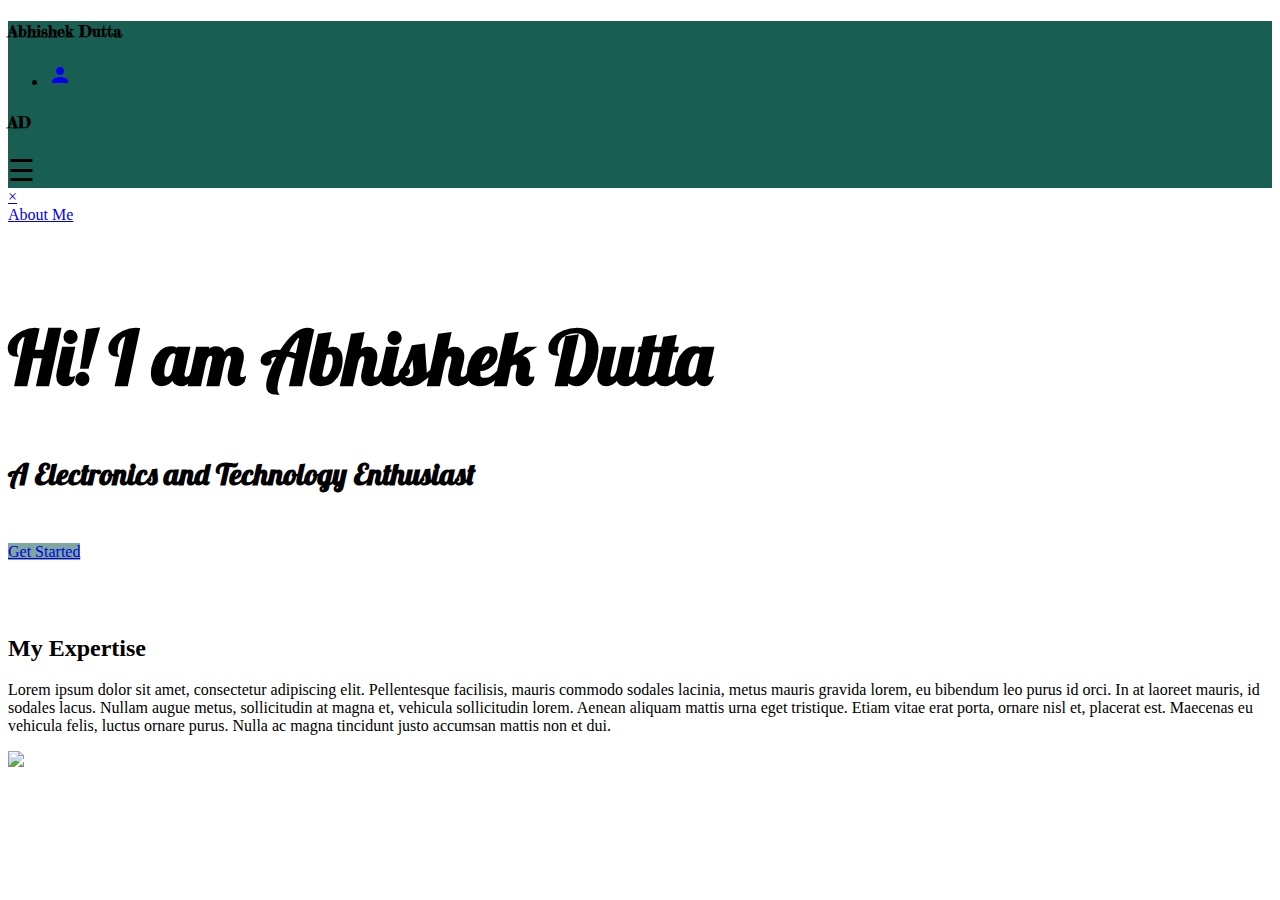
==== index.html @ 231fe585 "Rename Home.html to index.html" ====
<!DOCTYPE html>
<html>
  <head>
    <link rel="icon" href="./img/favicon.ico">
    <meta name="viewport" content="width=device-width, initial-scale=1.0, maximum-scale=1.0">
    <meta charset="utf-8">
    <!-- For JavaScript CDN -->
    <script type="text/javascript" src="https://code.jquery.com/jquery-2.1.1.min.js"></script>
    <script type="text/javascript" src="https://cdnjs.cloudflare.com/ajax/libs/jquery/2.1.3/jquery.min.js"></script>
    <script type="text/javascript" src="https://ajax.googleapis.com/ajax/libs/jquery/3.2.1/jquery.min.js"></script>
    <!-- For CSS CDN -->
    <link href='https://fonts.googleapis.com/css?family=Roboto:400,700' rel='stylesheet'>
    <link href="https://fonts.googleapis.com/css?family=Fredericka+the+Great" rel="stylesheet">
    <link href="https://fonts.googleapis.com/css?family=Lobster" rel="stylesheet">
    <link href="https://fonts.googleapis.com/icon?family=Material+Icons" rel="stylesheet">
    <!-- For CSS local -->
    <link rel="stylesheet" href="./css/materialize.min.css" type="text/css">
    <link rel="stylesheet" href="./css/materialize.css" type="text/css">
    <link rel="stylesheet" href="./css/custom.css" type="text/css">
    <!-- For JavaScript local -->
    <script src="./js/materialize.js"></script>
    <script src="./js/materialize.min.js"></script>
    <script src="./js/custom.js"></script>
    <!-- Title -->
    <title>Abhishek Dutta | Home</title>
  </head>
  <body>
    <header class="navbar-fixed">
      <nav class="z-depth-0" style="background:rgba(0,77,64,0.9);">
          <div class="nav-wrapper">
            <div class="container">
              <h4 class="white-text text-darken-4 brand-logo hide-on-med-and-down" style="font-family: 'Fredericka the Great', cursive;">Abhishek Dutta</h4>
              <ul id="nav-mobile" class="right hide-on-med-and-down table-of-content">
                <li><a class="tooltipped" data-position="bottom" data-tooltip="About Me" href="#introduction"><i class="material-icons">person</i></a></li>
              </ul>
            </div>
            <h4 class="white-text text-darken-4 brand-logo center hide-on-large-only" style="font-family: 'Fredericka the Great', cursive;">AD</h4>
            <div class="container">
              <span class="hide-on-large-only" style="font-size:30px;cursor:pointer" onclick="openNav()">&#9776;</span>
            </div>

          </div>
      </nav>
      <!-- SideNav for Mobile -->
      <div id="myNav" class="overlay">
      <!-- Button to close the overlay navigation -->
            <a href="javascript:void(0)" class="closebtn" onclick="closeNav()">&times;</a>
            <!-- Overlay content -->
            <div class="overlay-content">
              <a href="#introduction" onclick="closeNav()">About Me</a>
            </div>
      </div>
    </header>
    <!-- Main Data Section START -->
    <!-- Introduction Section START -->
    <div id="introduction" class="parallax-container scrollspy">
      <div class="section no-pad-bot">
        <div class="container">
          <br><br>
          <h1 class="header center white-text text-lighten-2" style="font-family: 'Lobster', cursive;font-size:75px">Hi! I am Abhishek Dutta</h1>
          <div class="row center">
            <h5 class="header col s12 light white-text" style="font-family: 'Lobster', cursive;font-size:30px">A Electronics and Technology Enthusiast</h5>
          </div>
          <div class="row center">
            <a href="#!" id="download-button" class="btn-large white-text" style="background:rgba(0,77,64,0.5);">Get Started</a>
          </div>
          <br><br>
        </div>
      </div>
      <div class="parallax"><img src="./img/Eclipse.gif" alt="Unsplashed background img 1" style="display: block; transform: translate3d(-50%, 241px, 0px);opacity:0.3"></div>
    </div>
    <!-- Introduction Section END -->
    <!-- My Expertise Section START -->
    <div id="specialization" class="section grey lighten-2">
      <div class="row container">
        <h2 class="header">My Expertise</h2>
        <p class="grey-text text-darken-3 lighten-3">Lorem ipsum dolor sit amet, consectetur adipiscing elit. Pellentesque facilisis, mauris commodo sodales lacinia, metus mauris gravida lorem, eu bibendum leo purus id orci. In at laoreet mauris, id sodales lacus. Nullam augue metus, sollicitudin at magna et, vehicula sollicitudin lorem. Aenean aliquam mattis urna eget tristique. Etiam vitae erat porta, ornare nisl et, placerat est. Maecenas eu vehicula felis, luctus ornare purus. Nulla ac magna tincidunt justo accumsan mattis non et dui.</p>
      </div>
    </div>
    <div class="parallax-container">
      <div class="parallax"><img src="./img/WallOfFame.jpg"></div>
    </div>
    <!-- My Expertise Section END -->
    <!-- Main Data Section END -->
  </body>
</html>
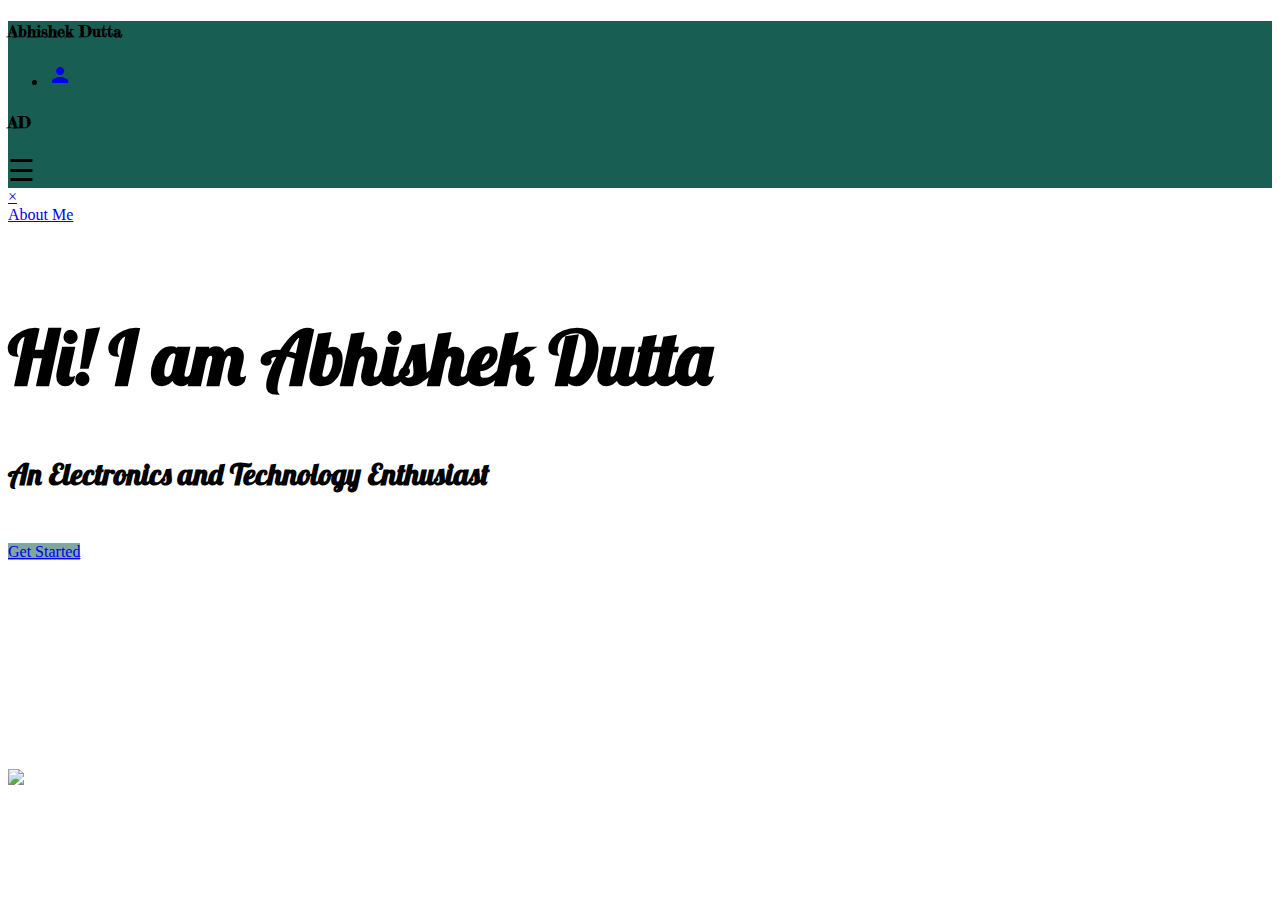
==== commit d7bead59: "new UX elements" ====
--- a/index.html
+++ b/index.html
@@ -6,8 +6,6 @@
     <meta charset="utf-8">
     <!-- For JavaScript CDN -->
     <script type="text/javascript" src="https://code.jquery.com/jquery-2.1.1.min.js"></script>
-    <script type="text/javascript" src="https://cdnjs.cloudflare.com/ajax/libs/jquery/2.1.3/jquery.min.js"></script>
-    <script type="text/javascript" src="https://ajax.googleapis.com/ajax/libs/jquery/3.2.1/jquery.min.js"></script>
     <!-- For CSS CDN -->
     <link href='https://fonts.googleapis.com/css?family=Roboto:400,700' rel='stylesheet'>
     <link href="https://fonts.googleapis.com/css?family=Fredericka+the+Great" rel="stylesheet">
@@ -15,12 +13,22 @@
     <link href="https://fonts.googleapis.com/icon?family=Material+Icons" rel="stylesheet">
     <!-- For CSS local -->
     <link rel="stylesheet" href="./css/materialize.min.css" type="text/css">
-    <link rel="stylesheet" href="./css/materialize.css" type="text/css">
-    <link rel="stylesheet" href="./css/custom.css" type="text/css">
+    <link rel="stylesheet" href="./css/style.css" type="text/css">
+    <link rel="stylesheet" href="./css/aos.css">
     <!-- For JavaScript local -->
-    <script src="./js/materialize.js"></script>
     <script src="./js/materialize.min.js"></script>
-    <script src="./js/custom.js"></script>
+    <script src="./js.aos.js"></script>
+    <script src="./js/script.js"></script>
+    <!-- Analytics -->
+    <script>
+      (function(i,s,o,g,r,a,m){i['GoogleAnalyticsObject']=r;i[r]=i[r]||function(){
+      (i[r].q=i[r].q||[]).push(arguments)},i[r].l=1*new Date();a=s.createElement(o),
+      m=s.getElementsByTagName(o)[0];a.async=1;a.src=g;m.parentNode.insertBefore(a,m)
+      })(window,document,'script','https://www.google-analytics.com/analytics.js','ga');
+
+      ga('create', 'UA-105150607-1', 'auto');
+      ga('send', 'pageview');
+    </script>
     <!-- Title -->
     <title>Abhishek Dutta | Home</title>
   </head>
@@ -52,35 +60,35 @@
       </div>
     </header>
     <!-- Main Data Section START -->
-    <!-- Introduction Section START -->
-    <div id="introduction" class="parallax-container scrollspy">
+    <!-- Lander Section START -->
+    <div id="" class="parallax-container scrollspy">
       <div class="section no-pad-bot">
         <div class="container">
           <br><br>
           <h1 class="header center white-text text-lighten-2" style="font-family: 'Lobster', cursive;font-size:75px">Hi! I am Abhishek Dutta</h1>
           <div class="row center">
-            <h5 class="header col s12 light white-text" style="font-family: 'Lobster', cursive;font-size:30px">A Electronics and Technology Enthusiast</h5>
+            <h5 class="header col s12 light white-text" style="font-family: 'Lobster', cursive;font-size:30px">An Electronics and Technology Enthusiast</h5>
           </div>
           <div class="row center">
-            <a href="#!" id="download-button" class="btn-large white-text" style="background:rgba(0,77,64,0.5);">Get Started</a>
+            <a href="#introduction" id="toAboutMe" class="btn-large white-text" style="background:rgba(0,77,64,0.5);">Get Started</a>
           </div>
           <br><br>
         </div>
       </div>
       <div class="parallax"><img src="./img/Eclipse.gif" alt="Unsplashed background img 1" style="display: block; transform: translate3d(-50%, 241px, 0px);opacity:0.3"></div>
     </div>
-    <!-- Introduction Section END -->
-    <!-- My Expertise Section START -->
-    <div id="specialization" class="section grey lighten-2">
-      <div class="row container">
+    <!-- Lander Section END -->
+    <!-- My Introduction Section START -->
+    <div id="introduction" class="section grey lighten-2 scrollspy">
+      <div class="row container" data-aos="fade-right">
         <h2 class="header">My Expertise</h2>
-        <p class="grey-text text-darken-3 lighten-3">Lorem ipsum dolor sit amet, consectetur adipiscing elit. Pellentesque facilisis, mauris commodo sodales lacinia, metus mauris gravida lorem, eu bibendum leo purus id orci. In at laoreet mauris, id sodales lacus. Nullam augue metus, sollicitudin at magna et, vehicula sollicitudin lorem. Aenean aliquam mattis urna eget tristique. Etiam vitae erat porta, ornare nisl et, placerat est. Maecenas eu vehicula felis, luctus ornare purus. Nulla ac magna tincidunt justo accumsan mattis non et dui.</p>
+        <p class="grey-text text-darken-3 lighten-3">Lorem ipsum dolor sit amet, consectetur adipisicing elit. Quos voluptatibus tempora itaque eveniet libero odio soluta accusamus nihil veniam minus quae suscipit placeat consectetur, maxime et sint, aspernatur provident consequuntur cupiditate quisquam non possimus. Hic voluptates provident culpa eum, sint aliquam ullam, quo, inventore vero minima molestiae? Commodi voluptatum harum temporibus sed quo sequi rerum cumque molestiae suscipit, qui minus id non, ea quia. Quam dicta, repudiandae, repellendus cum aliquid veritatis nam fuga eaque voluptates officia ipsa, quisquam quis, ut.</p>
       </div>
     </div>
     <div class="parallax-container">
       <div class="parallax"><img src="./img/WallOfFame.jpg"></div>
     </div>
-    <!-- My Expertise Section END -->
+    <!-- My Introduction Section END -->
     <!-- Main Data Section END -->
   </body>
 </html>
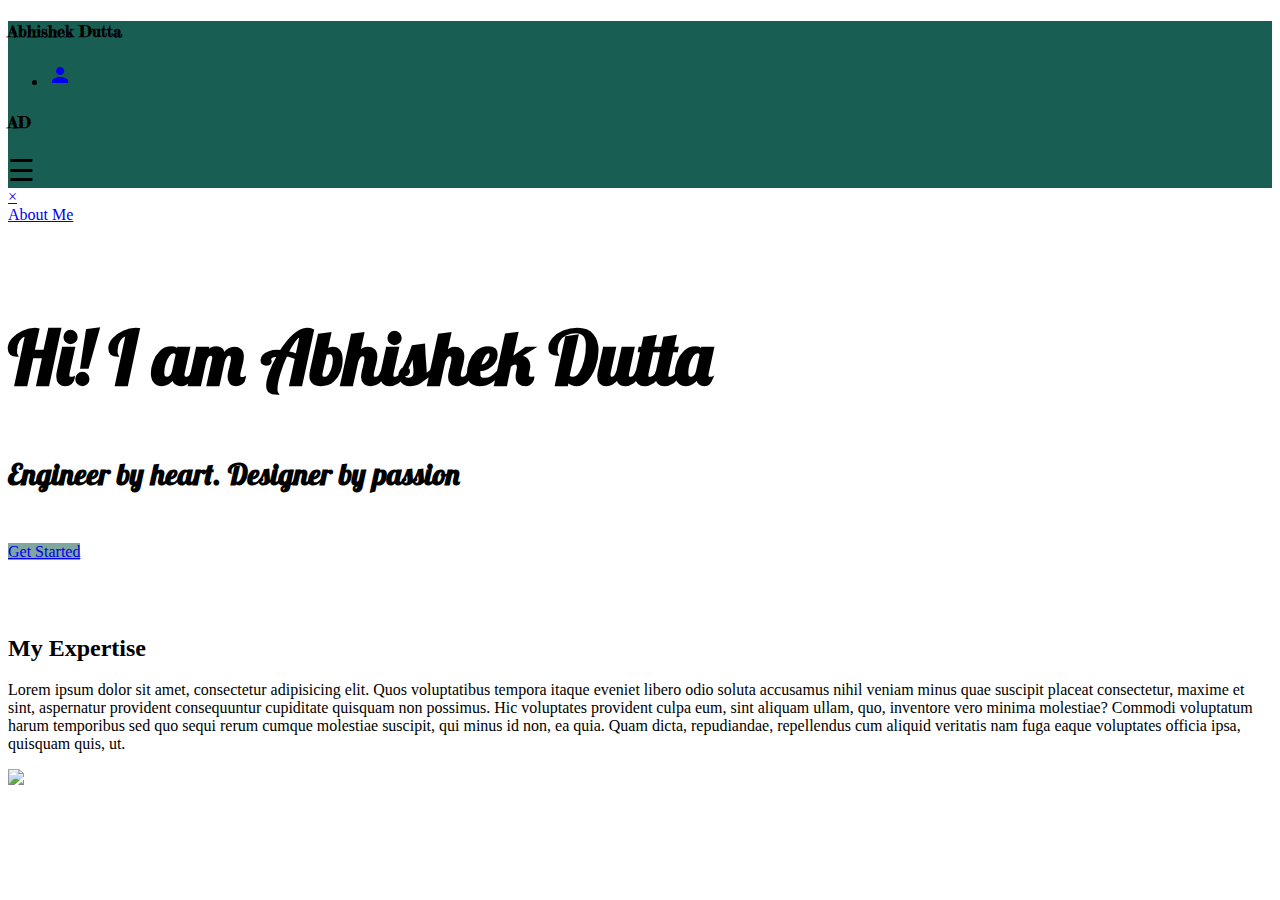
==== commit c2746881: "aos fix" ====
--- a/index.html
+++ b/index.html
@@ -17,18 +17,8 @@
     <link rel="stylesheet" href="./css/aos.css">
     <!-- For JavaScript local -->
     <script src="./js/materialize.min.js"></script>
-    <script src="./js.aos.js"></script>
+    <script src="./js/aos.js"></script>
     <script src="./js/script.js"></script>
-    <!-- Analytics -->
-    <script>
-      (function(i,s,o,g,r,a,m){i['GoogleAnalyticsObject']=r;i[r]=i[r]||function(){
-      (i[r].q=i[r].q||[]).push(arguments)},i[r].l=1*new Date();a=s.createElement(o),
-      m=s.getElementsByTagName(o)[0];a.async=1;a.src=g;m.parentNode.insertBefore(a,m)
-      })(window,document,'script','https://www.google-analytics.com/analytics.js','ga');
-
-      ga('create', 'UA-105150607-1', 'auto');
-      ga('send', 'pageview');
-    </script>
     <!-- Title -->
     <title>Abhishek Dutta | Home</title>
   </head>
@@ -65,12 +55,12 @@
       <div class="section no-pad-bot">
         <div class="container">
           <br><br>
-          <h1 class="header center white-text text-lighten-2" style="font-family: 'Lobster', cursive;font-size:75px">Hi! I am Abhishek Dutta</h1>
+          <h1 data-aos="zoom-in-down" data-aos-duration="2000" class="header center white-text text-lighten-2" style="font-family: 'Lobster', cursive;font-size:75px">Hi! I am Abhishek Dutta</h1>
           <div class="row center">
-            <h5 class="header col s12 light white-text" style="font-family: 'Lobster', cursive;font-size:30px">An Electronics and Technology Enthusiast</h5>
+            <h5 data-aos="fade-down"data-aos-duration="2000" class="header col s12 light white-text" style="font-family: 'Lobster', cursive;font-size:30px">Engineer by heart. Designer by passion</h5>
           </div>
           <div class="row center">
-            <a href="#introduction" id="toAboutMe" class="btn-large white-text" style="background:rgba(0,77,64,0.5);">Get Started</a>
+            <a data-aos="zoom-out"data-aos-duration="2000" href="#introduction" id="toAboutMe" class="btn-large white-text" style="background:rgba(0,77,64,0.5);">Get Started</a>
           </div>
           <br><br>
         </div>
@@ -80,9 +70,9 @@
     <!-- Lander Section END -->
     <!-- My Introduction Section START -->
     <div id="introduction" class="section grey lighten-2 scrollspy">
-      <div class="row container" data-aos="fade-right">
-        <h2 class="header">My Expertise</h2>
-        <p class="grey-text text-darken-3 lighten-3">Lorem ipsum dolor sit amet, consectetur adipisicing elit. Quos voluptatibus tempora itaque eveniet libero odio soluta accusamus nihil veniam minus quae suscipit placeat consectetur, maxime et sint, aspernatur provident consequuntur cupiditate quisquam non possimus. Hic voluptates provident culpa eum, sint aliquam ullam, quo, inventore vero minima molestiae? Commodi voluptatum harum temporibus sed quo sequi rerum cumque molestiae suscipit, qui minus id non, ea quia. Quam dicta, repudiandae, repellendus cum aliquid veritatis nam fuga eaque voluptates officia ipsa, quisquam quis, ut.</p>
+      <div class="row container">
+        <h2 data-aos="zoom-in" class="header">My Expertise</h2>
+        <p data-aos="zoom-out" class="grey-text text-darken-3 lighten-3">Lorem ipsum dolor sit amet, consectetur adipisicing elit. Quos voluptatibus tempora itaque eveniet libero odio soluta accusamus nihil veniam minus quae suscipit placeat consectetur, maxime et sint, aspernatur provident consequuntur cupiditate quisquam non possimus. Hic voluptates provident culpa eum, sint aliquam ullam, quo, inventore vero minima molestiae? Commodi voluptatum harum temporibus sed quo sequi rerum cumque molestiae suscipit, qui minus id non, ea quia. Quam dicta, repudiandae, repellendus cum aliquid veritatis nam fuga eaque voluptates officia ipsa, quisquam quis, ut.</p>
       </div>
     </div>
     <div class="parallax-container">
